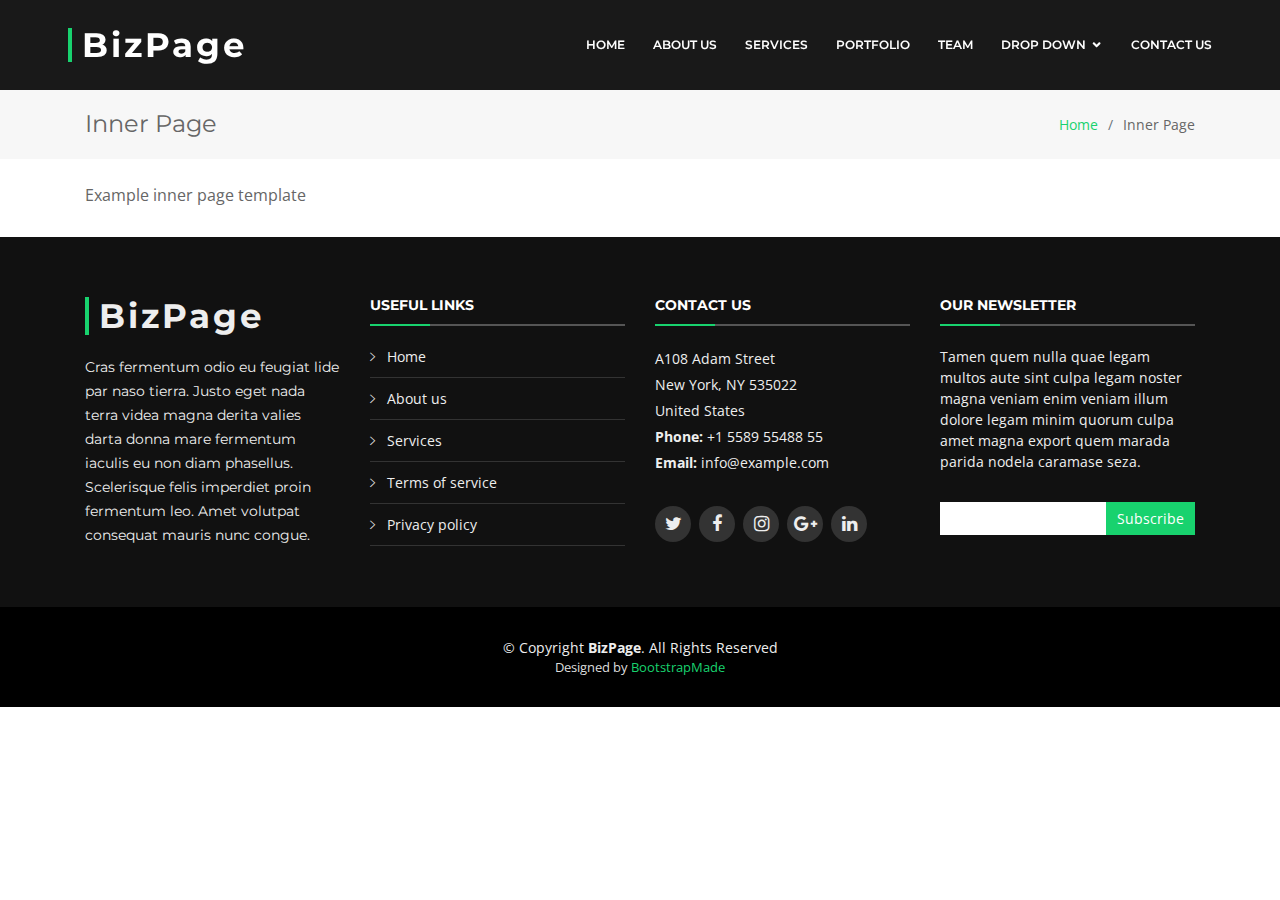
==== inner-page.html @ af60b71f "Adding initial files" ====
<!DOCTYPE html>
<html lang="en">

<head>
  <meta charset="utf-8">
  <meta content="width=device-width, initial-scale=1.0" name="viewport">

  <title>Inner Page - BizPage Bootstrap Template</title>
  <meta content="" name="description">
  <meta content="" name="keywords">

  <!-- Favicons -->
  <link href="assets/img/favicon.png" rel="icon">
  <link href="assets/img/apple-touch-icon.png" rel="apple-touch-icon">

  <!-- Google Fonts -->
  <link href="https://fonts.googleapis.com/css?family=Open+Sans:300,300i,400,400i,700,700i|Montserrat:300,400,500,700" rel="stylesheet">

  <!-- Vendor CSS Files -->
  <link href="assets/vendor/bootstrap/css/bootstrap.min.css" rel="stylesheet">
  <link href="assets/vendor/icofont/icofont.min.css" rel="stylesheet">
  <link href="assets/vendor/font-awesome/css/font-awesome.min.css" rel="stylesheet">
  <link href="assets/vendor/ionicons/css/ionicons.min.css" rel="stylesheet">
  <link href="assets/vendor/animate.css/animate.min.css" rel="stylesheet">
  <link href="assets/vendor/venobox/venobox.css" rel="stylesheet">
  <link href="assets/vendor/owl.carousel/assets/owl.carousel.min.css" rel="stylesheet">
  <link href="assets/vendor/aos/aos.css" rel="stylesheet">

  <!-- Template Main CSS File -->
  <link href="assets/css/style.css" rel="stylesheet">

  <!-- =======================================================
  * Template Name: BizPage - v3.1.1
  * Template URL: https://bootstrapmade.com/bizpage-bootstrap-business-template/
  * Author: BootstrapMade.com
  * License: https://bootstrapmade.com/license/
  ======================================================== -->
</head>

<body>

  <!-- ======= Header ======= -->
  <header id="header" class="fixed-top ">
    <div class="container-fluid">

      <div class="row justify-content-center">
        <div class="col-xl-11 d-flex align-items-center">
          <h1 class="logo mr-auto"><a href="index.html">BizPage</a></h1>
          <!-- Uncomment below if you prefer to use an image logo -->
          <!-- <a href="index.html" class="logo mr-auto"><img src="assets/img/logo.png" alt="" class="img-fluid"></a>-->

          <nav class="nav-menu d-none d-lg-block">
            <ul>
              <li><a href="index.html">Home</a></li>
              <li><a href="#about">About Us</a></li>
              <li><a href="#services">Services</a></li>
              <li><a href="#portfolio">Portfolio</a></li>
              <li><a href="#team">Team</a></li>
              <li class="drop-down"><a href="">Drop Down</a>
                <ul>
                  <li><a href="#">Drop Down 1</a></li>
                  <li><a href="#">Drop Down 3</a></li>
                  <li><a href="#">Drop Down 4</a></li>
                  <li><a href="#">Drop Down 5</a></li>
                </ul>
              </li>
              <li><a href="#contact">Contact Us</a></li>

            </ul>
          </nav><!-- .nav-menu -->
        </div>
      </div>

    </div>
  </header><!-- End Header -->

  <main id="main">

    <!-- ======= Breadcrumbs Section ======= -->
    <section class="breadcrumbs">
      <div class="container">

        <div class="d-flex justify-content-between align-items-center">
          <h2>Inner Page</h2>
          <ol>
            <li><a href="index.html">Home</a></li>
            <li>Inner Page</li>
          </ol>
        </div>

      </div>
    </section><!-- End Breadcrumbs Section -->

    <section class="inner-page mt-4">
      <div class="container">
        <p>
          Example inner page template
        </p>
      </div>
    </section>

  </main><!-- End #main -->

  <!-- ======= Footer ======= -->
  <footer id="footer">
    <div class="footer-top">
      <div class="container">
        <div class="row">

          <div class="col-lg-3 col-md-6 footer-info">
            <h3>BizPage</h3>
            <p>Cras fermentum odio eu feugiat lide par naso tierra. Justo eget nada terra videa magna derita valies darta donna mare fermentum iaculis eu non diam phasellus. Scelerisque felis imperdiet proin fermentum leo. Amet volutpat consequat mauris nunc congue.</p>
          </div>

          <div class="col-lg-3 col-md-6 footer-links">
            <h4>Useful Links</h4>
            <ul>
              <li><i class="ion-ios-arrow-right"></i> <a href="#">Home</a></li>
              <li><i class="ion-ios-arrow-right"></i> <a href="#">About us</a></li>
              <li><i class="ion-ios-arrow-right"></i> <a href="#">Services</a></li>
              <li><i class="ion-ios-arrow-right"></i> <a href="#">Terms of service</a></li>
              <li><i class="ion-ios-arrow-right"></i> <a href="#">Privacy policy</a></li>
            </ul>
          </div>

          <div class="col-lg-3 col-md-6 footer-contact">
            <h4>Contact Us</h4>
            <p>
              A108 Adam Street <br>
              New York, NY 535022<br>
              United States <br>
              <strong>Phone:</strong> +1 5589 55488 55<br>
              <strong>Email:</strong> info@example.com<br>
            </p>

            <div class="social-links">
              <a href="#" class="twitter"><i class="fa fa-twitter"></i></a>
              <a href="#" class="facebook"><i class="fa fa-facebook"></i></a>
              <a href="#" class="instagram"><i class="fa fa-instagram"></i></a>
              <a href="#" class="google-plus"><i class="fa fa-google-plus"></i></a>
              <a href="#" class="linkedin"><i class="fa fa-linkedin"></i></a>
            </div>

          </div>

          <div class="col-lg-3 col-md-6 footer-newsletter">
            <h4>Our Newsletter</h4>
            <p>Tamen quem nulla quae legam multos aute sint culpa legam noster magna veniam enim veniam illum dolore legam minim quorum culpa amet magna export quem marada parida nodela caramase seza.</p>
            <form action="" method="post">
              <input type="email" name="email"><input type="submit" value="Subscribe">
            </form>
          </div>

        </div>
      </div>
    </div>

    <div class="container">
      <div class="copyright">
        &copy; Copyright <strong>BizPage</strong>. All Rights Reserved
      </div>
      <div class="credits">
        <!--
        All the links in the footer should remain intact.
        You can delete the links only if you purchased the pro version.
        Licensing information: https://bootstrapmade.com/license/
        Purchase the pro version with working PHP/AJAX contact form: https://bootstrapmade.com/buy/?theme=BizPage
      -->
        Designed by <a href="https://bootstrapmade.com/">BootstrapMade</a>
      </div>
    </div>
  </footer><!-- End Footer -->

  <a href="#" class="back-to-top"><i class="fa fa-chevron-up"></i></a>
  <!-- Uncomment below i you want to use a preloader -->
  <!-- <div id="preloader"></div> -->

  <!-- Vendor JS Files -->
  <script src="assets/vendor/jquery/jquery.min.js"></script>
  <script src="assets/vendor/bootstrap/js/bootstrap.bundle.min.js"></script>
  <script src="assets/vendor/jquery.easing/jquery.easing.min.js"></script>
  <script src="assets/vendor/php-email-form/validate.js"></script>
  <script src="assets/vendor/waypoints/jquery.waypoints.min.js"></script>
  <script src="assets/vendor/counterup/counterup.min.js"></script>
  <script src="assets/vendor/isotope-layout/isotope.pkgd.min.js"></script>
  <script src="assets/vendor/venobox/venobox.min.js"></script>
  <script src="assets/vendor/owl.carousel/owl.carousel.min.js"></script>
  <script src="assets/vendor/aos/aos.js"></script>

  <!-- Template Main JS File -->
  <script src="assets/js/main.js"></script>

</body>

</html>
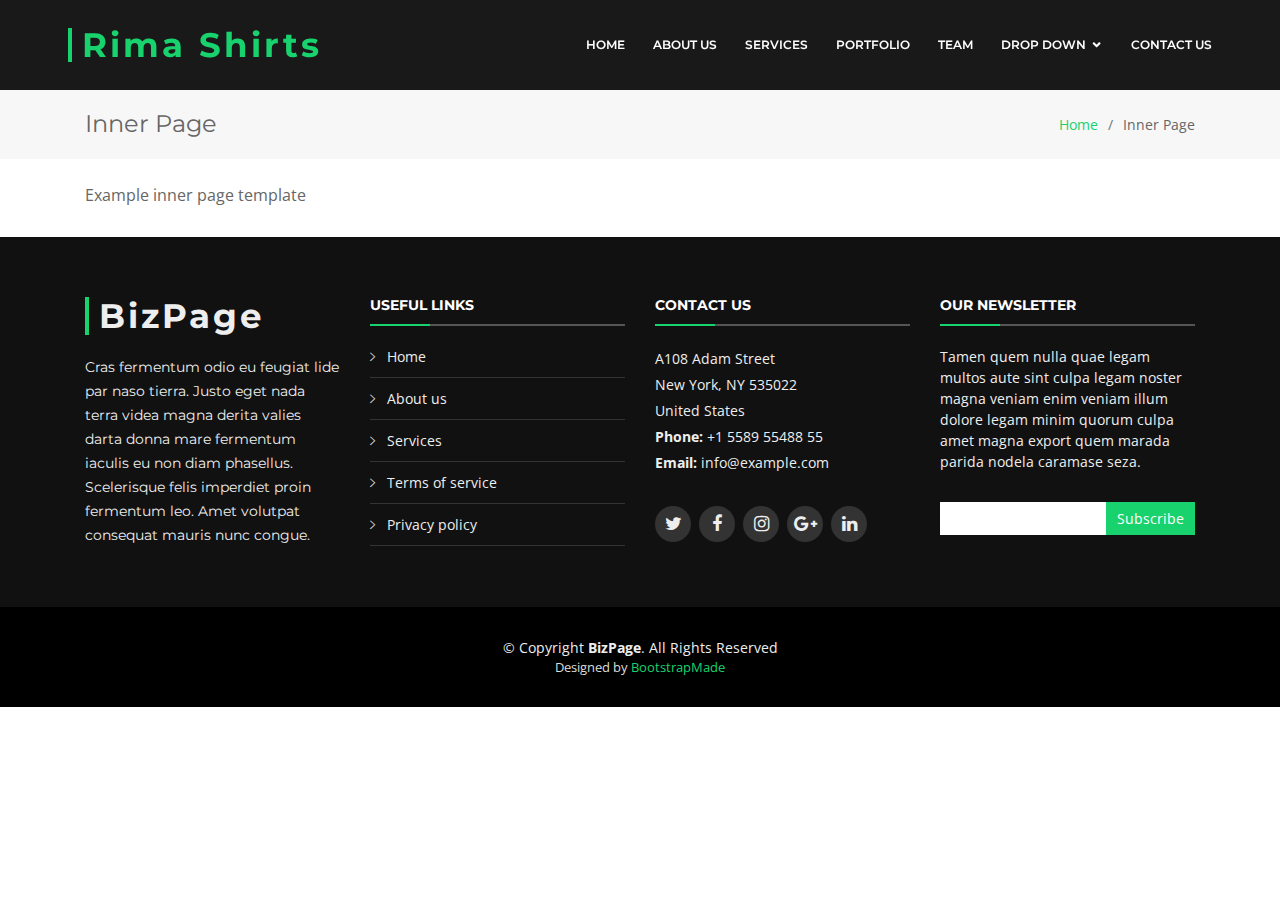
==== commit 0a3bb9d0: "Finished services section" ====
--- a/inner-page.html
+++ b/inner-page.html
@@ -45,9 +45,8 @@
 
       <div class="row justify-content-center">
         <div class="col-xl-11 d-flex align-items-center">
-          <h1 class="logo mr-auto"><a href="index.html">BizPage</a></h1>
-          <!-- Uncomment below if you prefer to use an image logo -->
-          <!-- <a href="index.html" class="logo mr-auto"><img src="assets/img/logo.png" alt="" class="img-fluid"></a>-->
+        
+          <a href="index.html" class="logo mr-auto"><img src="assets/img/logo.png" alt="" class="img-fluid">Rima Shirts</a>
 
           <nav class="nav-menu d-none d-lg-block">
             <ul>
--- a/assets/css/style.css
+++ b/assets/css/style.css
@@ -286,6 +286,11 @@
   color: #fff;
 }
 
+.top-icon:hover{
+  fill: #13a456;
+  color: #13a456;
+}
+
 .mobile-nav {
   position: fixed;
   top: 55px;
